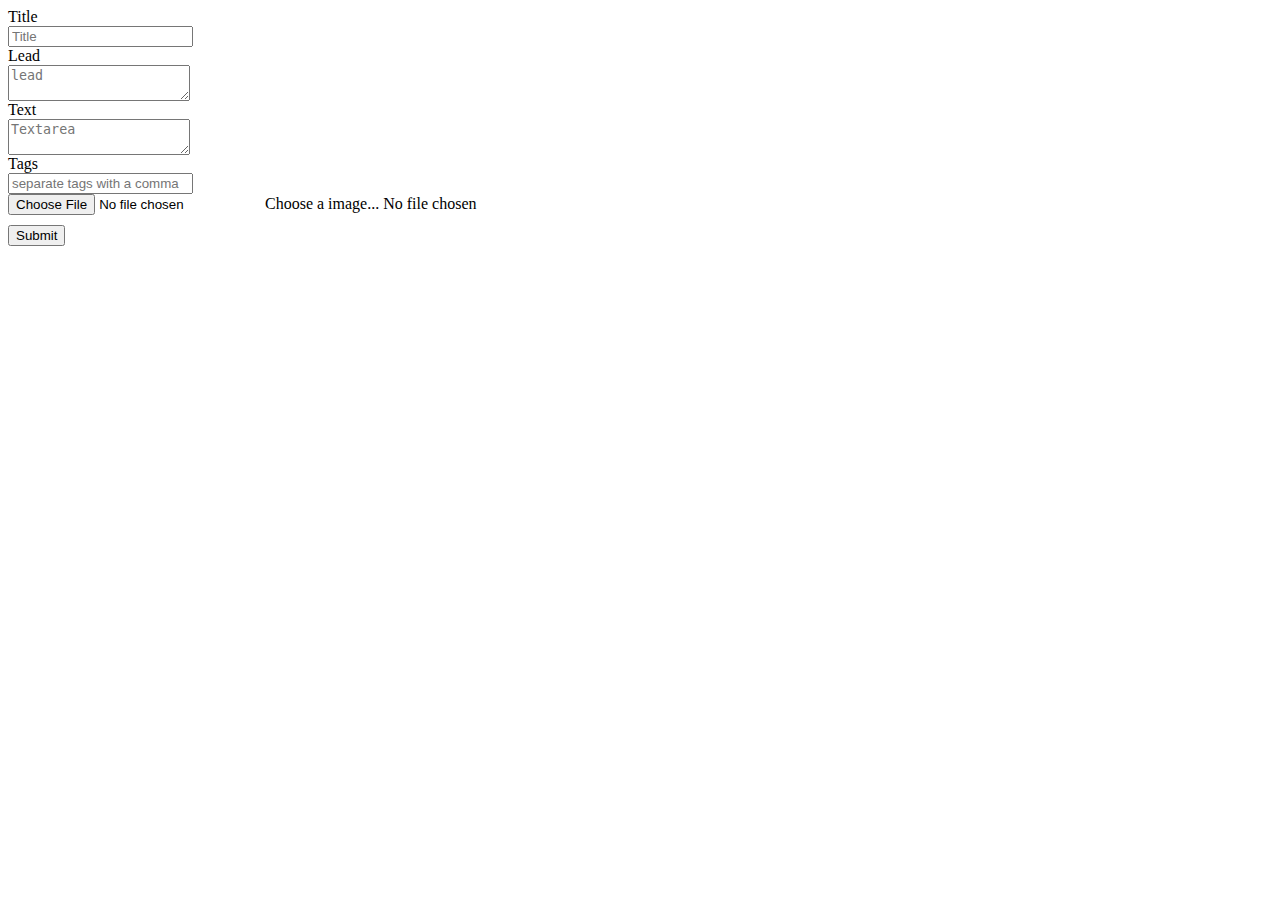
==== src/main/resources/templates/articleEdit.html @ 759fdae6 "pageable and form validation" ====
<html lang="en"
      class="has-navbar-fixed-top"
      xmlns:th="http://www.thymeleaf.org">
<th:block th:include="fragments/head :: head"></th:block>
<body class="Site">
<section class="section">
    <div class="container">
        <th:block th:replace="fragments/nav :: nav"></th:block>
    </div>
</section>
<main class="Site-content">
    <div class="container">
        <div class="columns is-centered">
            <div class="column is-half">
                <form action="/news/{id}/edit" th:action="'/news/' + ${article.id} + '/edit'" th:object="${articleEdit}" method="POST" enctype="multipart/form-data">
                    <div class="field">
                        <label class="label">Title</label>
                        <div class="control">
                            <input class="input" type="text" placeholder="Title" name="title" id="title" th:value="${article.title}">
                        </div>
                    </div>
                    <div class="field">
                        <label class="label">Lead</label>
                        <div class="control">
                            <textarea class="textarea" placeholder="lead" name="lead" id="lead" th:text="${article.lead}"></textarea>
                        </div>
                    </div>
                    <div class="field">
                        <label class="label">Text</label>
                        <div class="control">
                            <textarea class="textarea" placeholder="Textarea" name="text" id="text" th:text="${article.text}"></textarea>
                        </div>
                    </div>
                    <div class="field">
                        <label class="label">Tags</label>
                        <div class="control">
                            <input class="input" type="text" placeholder="separate tags with a comma" name="tags" id="tags" th:value="${tags}">
                        </div>
                    </div>
                    <div class="file has-name is-fullwidth" style="margin-bottom: 10px;">
                        <label class="file-label">
                            <input class="file-input" type="file" accept="image/*" name="file" id="file">
                            <span class="file-cta">
                            <span class="file-icon">
                                <i class="fa fa-upload"></i>
                            </span>
                            <span class="file-label">
                                Choose a image...
                            </span>
                            </span>
                            <span class="file-name">
                                <span id="filename">No file chosen</span>
                            </span>
                        </label>
                    </div>
                    <div class="field">
                        <div class="control">
                            <button class="button is-primary" type="submit">Submit</button>
                        </div>
                    </div>
                </form>
            </div>
        </div>
    </div>
</main>
<th:block th:replace="fragments/footer :: footer"></th:block>
</body>
<script src="/assets/js/file.js"></script>
</html>
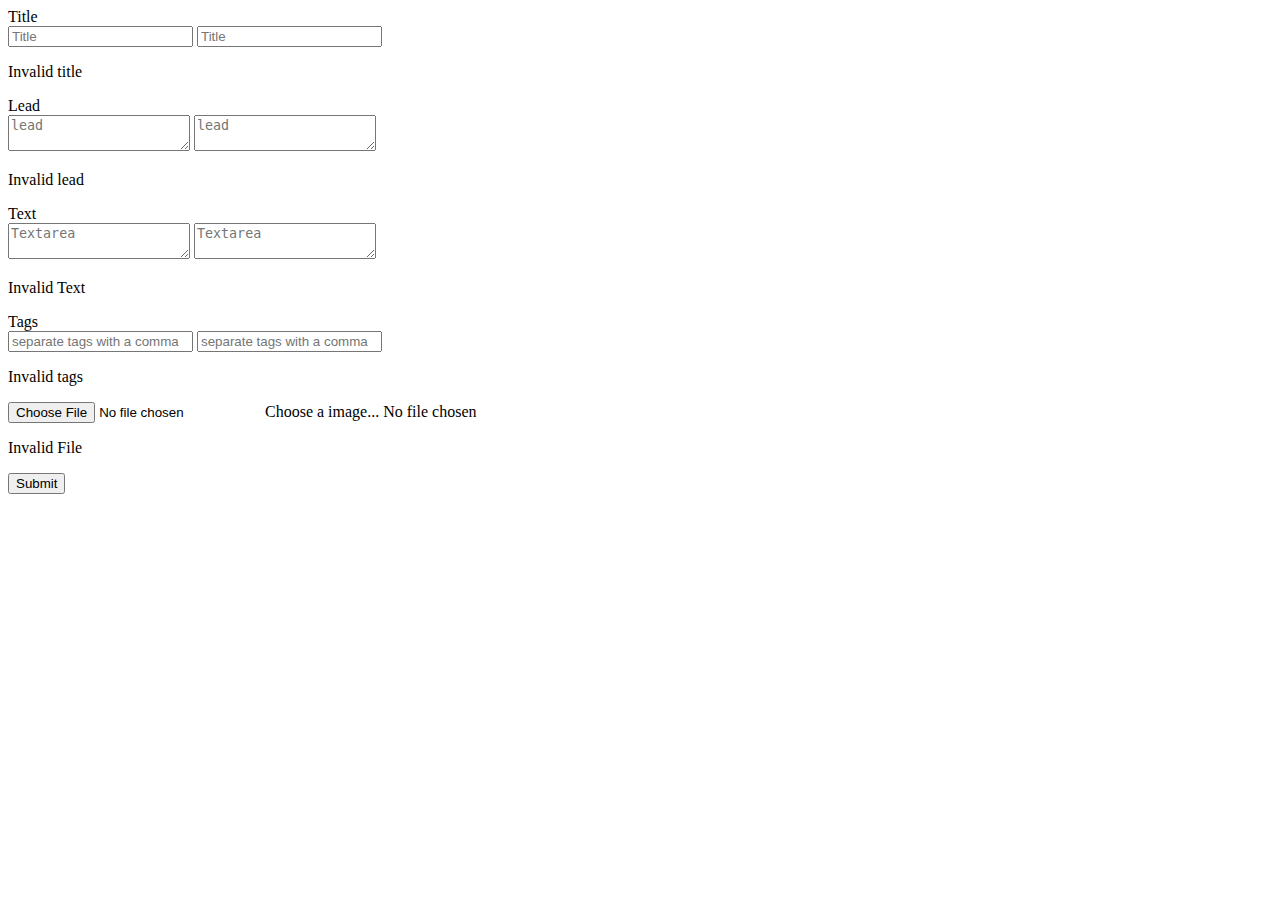
==== commit b177806d: "form validation" ====
--- a/src/main/resources/templates/articleEdit.html
+++ b/src/main/resources/templates/articleEdit.html
@@ -12,34 +12,42 @@
     <div class="container">
         <div class="columns is-centered">
             <div class="column is-half">
-                <form action="/news/{id}/edit" th:action="'/news/' + ${article.id} + '/edit'" th:object="${articleEdit}" method="POST" enctype="multipart/form-data">
+                <form action="/news/{id}/edit" th:action="'/news/' + ${id} + '/edit'" th:object="${articleEdit}" method="POST" enctype="multipart/form-data">
                     <div class="field">
                         <label class="label">Title</label>
                         <div class="control">
-                            <input class="input" type="text" placeholder="Title" name="title" id="title" th:value="${article.title}">
+                            <input th:if="${article != null}" class="input" type="text" placeholder="Title" name="title" id="title" th:value="${article.title}">
+                            <input th:unless="${article != null}" class="input" type="text" placeholder="Title" name="title" id="title" th:field="*{title}">
                         </div>
+                        <p class="help is-danger" th:if="${#fields.hasErrors('title')}" th:errors="*{title}">Invalid title</p>
                     </div>
                     <div class="field">
                         <label class="label">Lead</label>
                         <div class="control">
-                            <textarea class="textarea" placeholder="lead" name="lead" id="lead" th:text="${article.lead}"></textarea>
+                            <textarea th:if="${article != null}" class="textarea" placeholder="lead" name="lead" id="lead" th:text="${article.lead}" th:field="*{lead}"></textarea>
+                            <textarea th:unless="${article != null}" class="textarea" placeholder="lead" name="lead" id="lead" th:field="*{lead}"></textarea>
                         </div>
+                        <p class="help is-danger" th:if="${#fields.hasErrors('lead')}" th:errors="*{lead}">Invalid lead</p>
                     </div>
                     <div class="field">
                         <label class="label">Text</label>
                         <div class="control">
-                            <textarea class="textarea" placeholder="Textarea" name="text" id="text" th:text="${article.text}"></textarea>
+                            <textarea th:if="${article != null}" class="textarea" placeholder="Textarea" name="text" id="text" th:text="${article.text}" th:field="*{text}"></textarea>
+                            <textarea th:unless="${article != null}" class="textarea" placeholder="Textarea" name="text" id="text" th:field="*{text}"></textarea>
                         </div>
+                        <p class="help is-danger" th:if="${#fields.hasErrors('text')}" th:errors="*{text}">Invalid Text</p>
                     </div>
                     <div class="field">
                         <label class="label">Tags</label>
                         <div class="control">
-                            <input class="input" type="text" placeholder="separate tags with a comma" name="tags" id="tags" th:value="${tags}">
+                            <input th:if="${article != null}" class="input" type="text" placeholder="separate tags with a comma" name="tags" id="tags" th:value="${tagssep}">
+                            <input th:unless="${tagssep != null}" class="input" type="text" placeholder="separate tags with a comma" name="tags" id="tags" th:field="*{tags}">
                         </div>
+                        <p class="help is-danger" th:if="${#fields.hasErrors('tags')}" th:errors="*{tags}">Invalid tags</p>
                     </div>
                     <div class="file has-name is-fullwidth" style="margin-bottom: 10px;">
                         <label class="file-label">
-                            <input class="file-input" type="file" accept="image/*" name="file" id="file">
+                            <input class="file-input" type="file" accept="image/*" name="file" id="file" th:field="*{file}">
                             <span class="file-cta">
                             <span class="file-icon">
                                 <i class="fa fa-upload"></i>
@@ -53,6 +61,7 @@
                             </span>
                         </label>
                     </div>
+                    <p class="help is-danger" th:if="${#fields.hasErrors('file')}" th:errors="*{file}">Invalid File</p>
                     <div class="field">
                         <div class="control">
                             <button class="button is-primary" type="submit">Submit</button>
